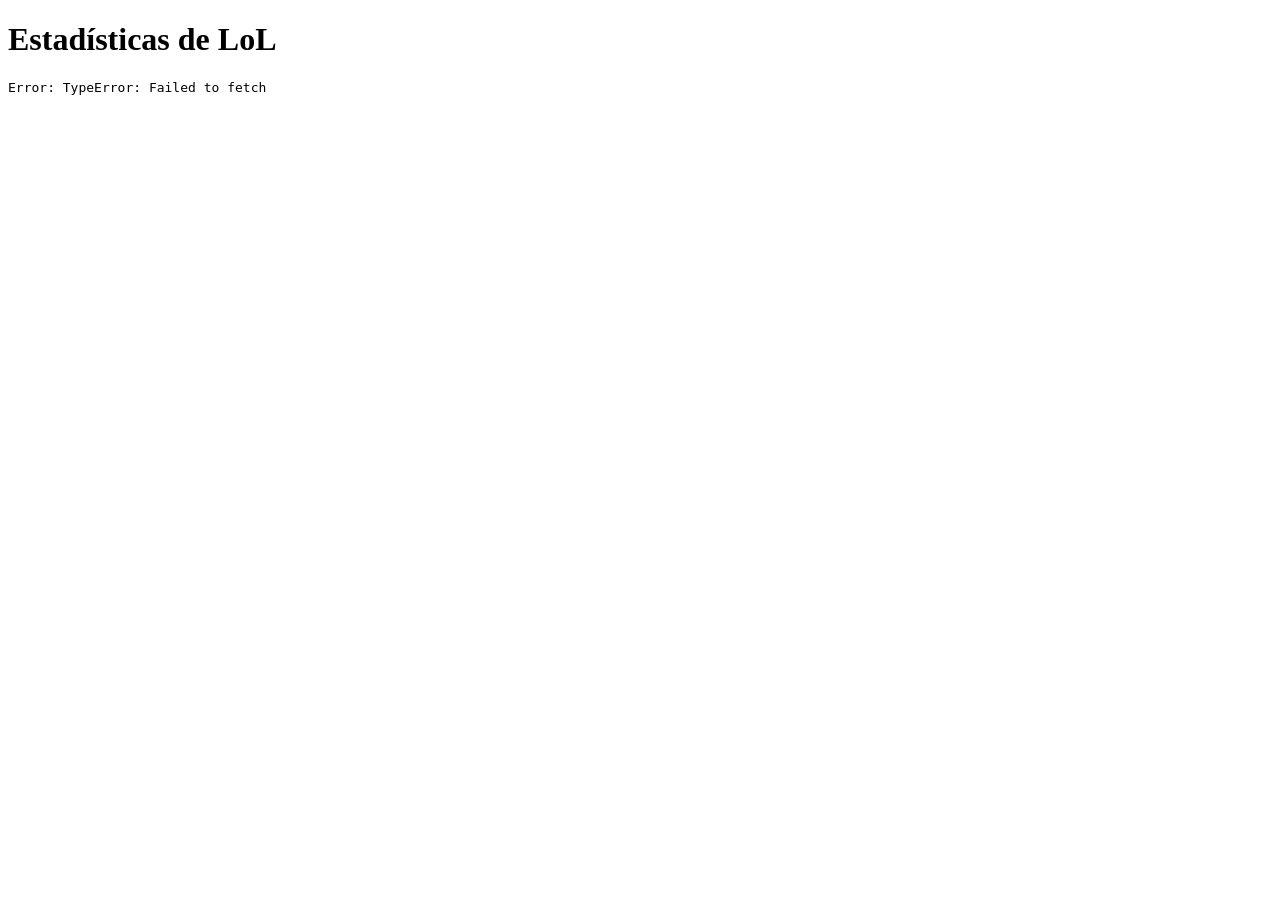
==== frontend/index.html @ 394f1969 "Serve the frontend with nginx" ====
<!DOCTYPE html>
<html lang="es">
  <head>
    <meta charset="utf-8" />
    <title>Estadísticas de LoL</title>
  </head>
  <body>
    <h1>Estadísticas de LoL</h1>
    <pre id="salida">Cargando...</pre>

    <script>
      const salida = document.getElementById("salida");

      fetch("http://localhost:8000/champions")
        .then((r) => r.json())
        .then((datos) => {
          salida.textContent = JSON.stringify(datos, null, 2);
        })
        .catch((error) => {
          salida.textContent = "Error: " + error;
        });
    </script>
  </body>
</html>
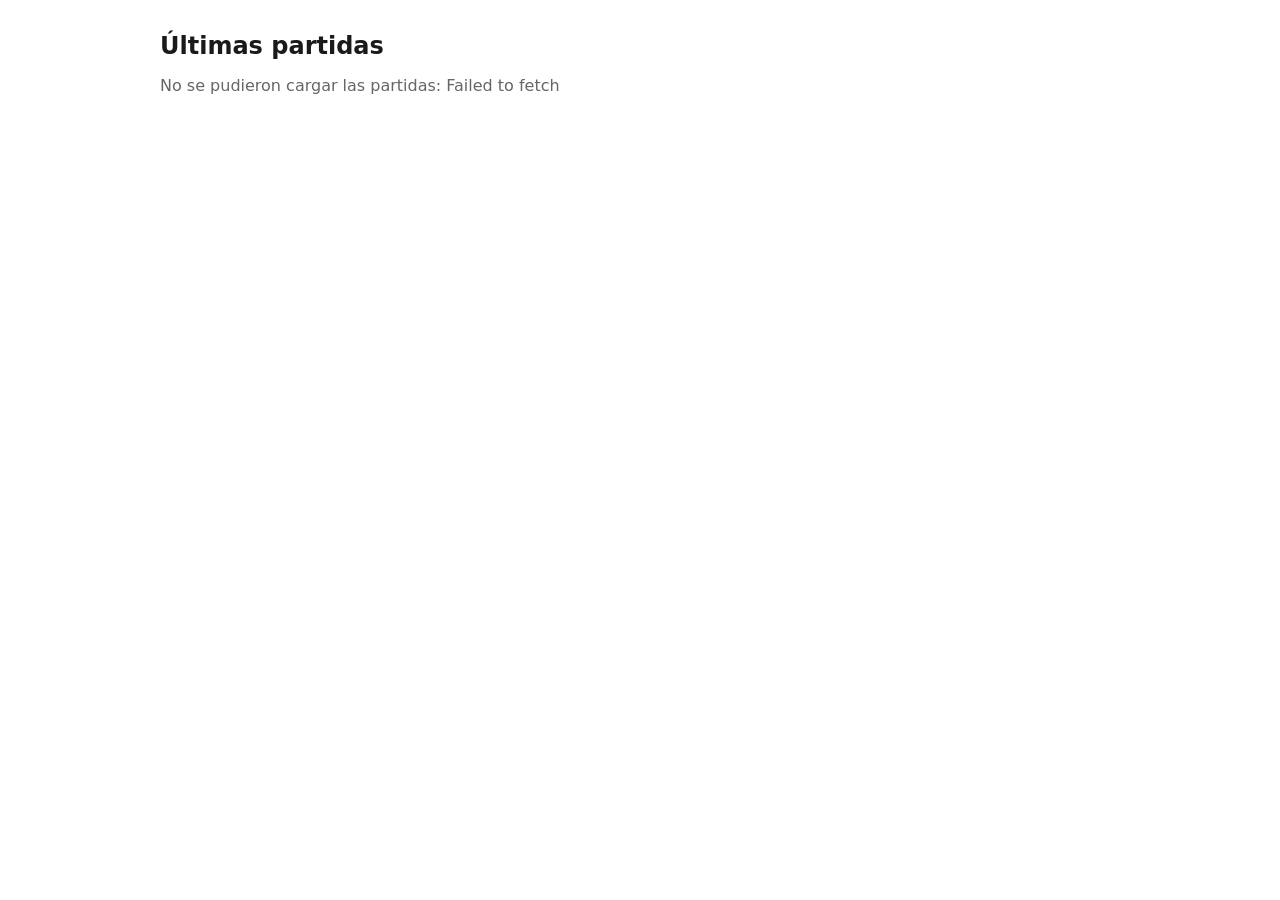
==== commit b05df829: "Render the matches as a table" ====
--- a/frontend/index.html
+++ b/frontend/index.html
@@ -3,21 +3,130 @@
   <head>
     <meta charset="utf-8" />
     <title>Estadísticas de LoL</title>
+    <style>
+      body {
+        font-family: system-ui, sans-serif;
+        margin: 2rem auto;
+        max-width: 60rem;
+        padding: 0 1rem;
+        color: #1a1a1a;
+      }
+      h1 {
+        font-size: 1.5rem;
+      }
+      table {
+        border-collapse: collapse;
+        width: 100%;
+      }
+      th,
+      td {
+        padding: 0.5rem 0.75rem;
+        text-align: left;
+        border-bottom: 1px solid #e0e0e0;
+      }
+      th {
+        font-size: 0.8rem;
+        text-transform: uppercase;
+        letter-spacing: 0.03em;
+        color: #666;
+      }
+      td.num {
+        text-align: right;
+        font-variant-numeric: tabular-nums;
+      }
+      .win {
+        color: #1a7f37;
+        font-weight: 600;
+      }
+      .loss {
+        color: #b42318;
+        font-weight: 600;
+      }
+      .aviso {
+        color: #666;
+      }
+    </style>
   </head>
   <body>
-    <h1>Estadísticas de LoL</h1>
-    <pre id="salida">Cargando...</pre>
+    <h1>Últimas partidas</h1>
+    <div id="salida" class="aviso">Cargando...</div>
 
     <script>
       const salida = document.getElementById("salida");
 
-      fetch("http://localhost:8000/champions")
-        .then((r) => r.json())
-        .then((datos) => {
-          salida.textContent = JSON.stringify(datos, null, 2);
+      // "2026-09-09T22:14:03+02:00" → "9 sept, 22:14"
+      function fecha(iso) {
+        return new Date(iso).toLocaleString("es-ES", {
+          day: "numeric",
+          month: "short",
+          hour: "2-digit",
+          minute: "2-digit",
+        });
+      }
+
+      // 1834 → "30:34"
+      function duracion(segundos) {
+        const minutos = Math.floor(segundos / 60);
+        const resto = String(segundos % 60).padStart(2, "0");
+        return `${minutos}:${resto}`;
+      }
+
+      // 8 muertes no puede dividir entre 0: con 0 muertes el KDA es "perfecto"
+      function kda(kills, deaths, assists) {
+        if (deaths === 0) return "Perfect";
+        return ((kills + assists) / deaths).toFixed(2);
+      }
+
+      function tabla(partidas) {
+        const filas = partidas
+          .map(
+            (p) => `
+        <tr>
+          <td>${p.champion}</td>
+          <td>${p.position ?? "—"}</td>
+          <td class="num">${p.kills} / ${p.deaths} / ${p.assists}</td>
+          <td class="num">${kda(p.kills, p.deaths, p.assists)}</td>
+          <td class="num">${duracion(p.duration_seconds)}</td>
+          <td class="${p.win ? "win" : "loss"}">${p.win ? "Victoria" : "Derrota"}</td>
+          <td>${fecha(p.played_at)}</td>
+          <td class="num">${p.patch}</td>
+        </tr>`,
+          )
+          .join("");
+
+        return `
+      <table>
+        <thead>
+          <tr>
+            <th>Campeón</th>
+            <th>Posición</th>
+            <th>KDA</th>
+            <th>Ratio</th>
+            <th>Duración</th>
+            <th>Resultado</th>
+            <th>Fecha</th>
+            <th>Parche</th>
+          </tr>
+        </thead>
+        <tbody>${filas}</tbody>
+      </table>`;
+      }
+
+      fetch("http://localhost:8000/matches")
+        .then((r) => {
+          if (!r.ok) throw new Error(`La API respondió ${r.status}`);
+          return r.json();
+        })
+        .then((partidas) => {
+          if (partidas.length === 0) {
+            salida.textContent = "No hay partidas guardadas todavía.";
+            return;
+          }
+          salida.className = "";
+          salida.innerHTML = tabla(partidas);
         })
         .catch((error) => {
-          salida.textContent = "Error: " + error;
+          salida.textContent = `No se pudieron cargar las partidas: ${error.message}`;
         });
     </script>
   </body>
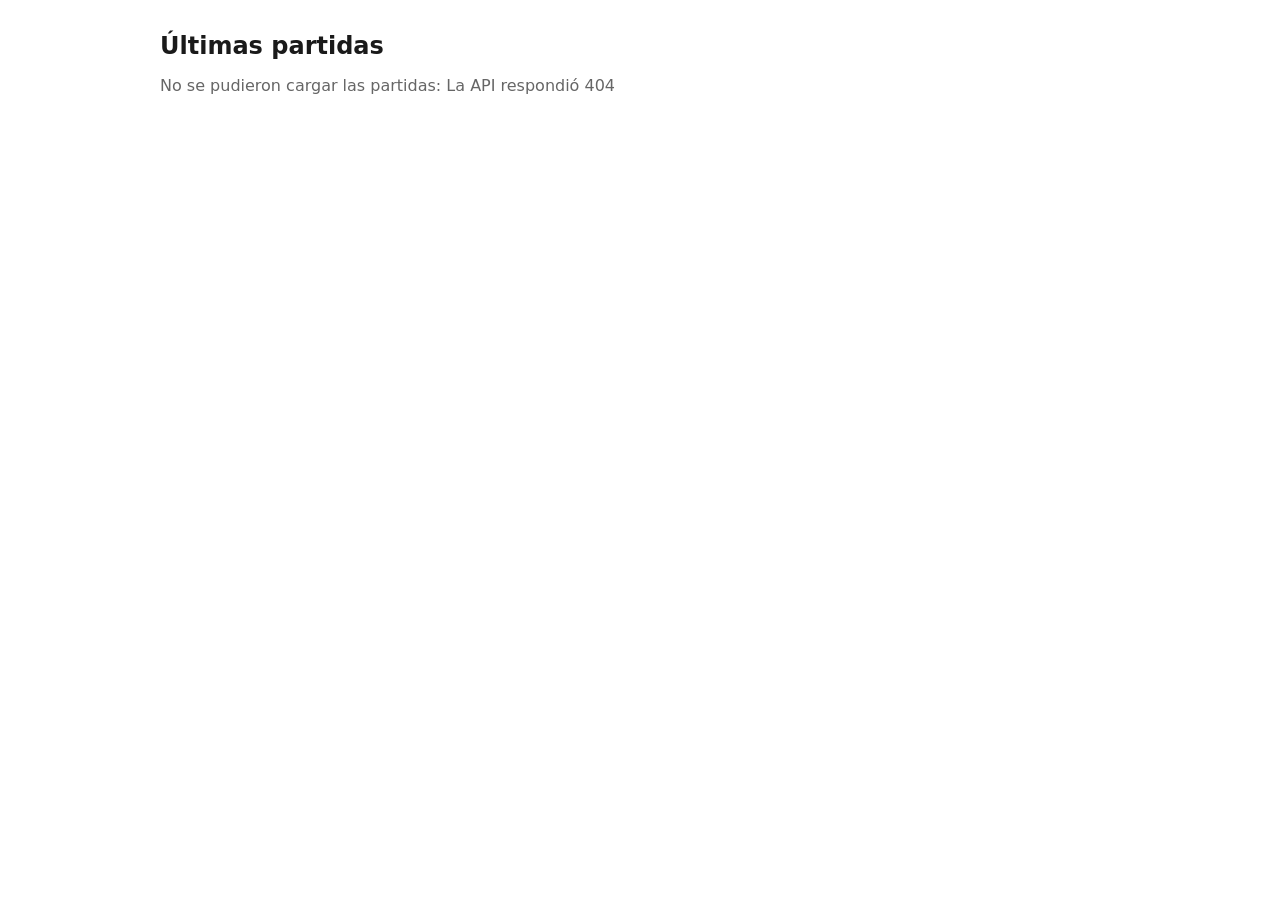
==== commit 8f1f2050: "Fetch matches through the gateway" ====
--- a/frontend/index.html
+++ b/frontend/index.html
@@ -83,7 +83,7 @@
             (p) => `
         <tr>
           <td>${p.champion}</td>
-          <td>${p.position ?? "—"}</td>
+          <td>${p.position || "—"}</td>
           <td class="num">${p.kills} / ${p.deaths} / ${p.assists}</td>
           <td class="num">${kda(p.kills, p.deaths, p.assists)}</td>
           <td class="num">${duracion(p.duration_seconds)}</td>
@@ -112,7 +112,9 @@
       </table>`;
       }
 
-      fetch("http://localhost:8000/matches")
+      // Ruta relativa: el navegador la pide al mismo sitio del que sacó la
+      // página, y Traefik la pasa a la API.
+      fetch("/api/matches")
         .then((r) => {
           if (!r.ok) throw new Error(`La API respondió ${r.status}`);
           return r.json();
